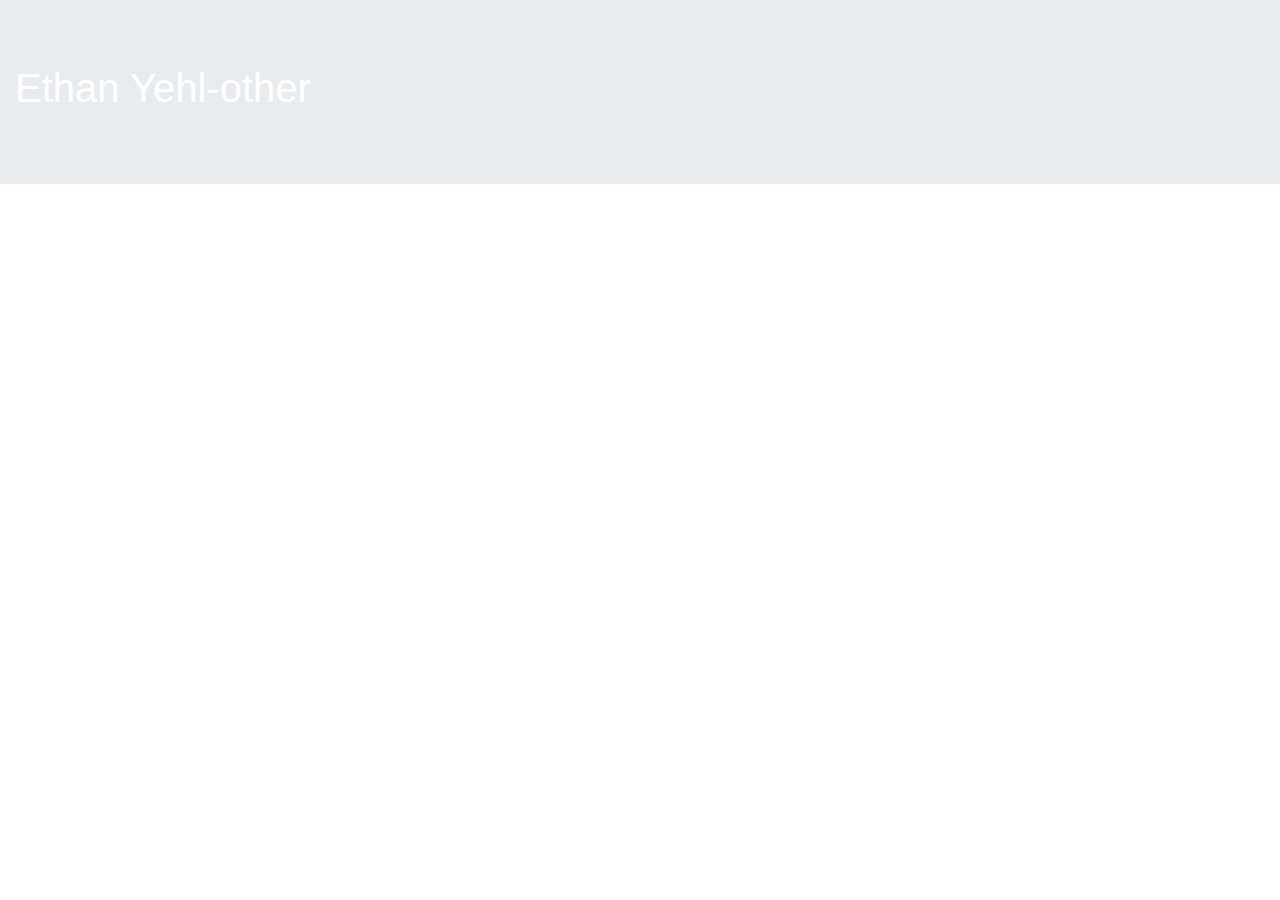
==== webFinal/other.html @ befaa96f "comit 3/15" ====
<!DOCTYPE html>
<html>
    <head>
        <!-- Latest compiled and minified CSS -->
<link rel="stylesheet" href="https://maxcdn.bootstrapcdn.com/bootstrap/4.2.1/css/bootstrap.min.css">

<!-- jQuery library -->
<script src="https://ajax.googleapis.com/ajax/libs/jquery/3.3.1/jquery.min.js"></script>

<!-- Popper JS -->
<script src="https://cdnjs.cloudflare.com/ajax/libs/popper.js/1.14.6/umd/popper.min.js"></script>

<!-- Latest compiled JavaScript -->
<script src="https://maxcdn.bootstrapcdn.com/bootstrap/4.2.1/js/bootstrap.min.js"></script>
<!-- external css -->
<link rel="stylesheet" type="text/css" href="MYSTYLE.CSS">
    </head>
    <body>
        <div class="jumbotron jumbotron-fluid" id="other-jumbo">
            <div class="container-fluid">
                <h1>Ethan Yehl-other</h1> 
            </div>
        </div>
        
    </body>
---- webFinal/MYSTYLE.CSS ----
.jumbotron {
    color:black;
    background-image: url(images3/football.png);
}
img {
    width:1000px;
}
#other-jumbo {
    background-image: url(https://media.comicbook.com/2017/08/amazon-sale-1015149.jpg);
    color:white;
}
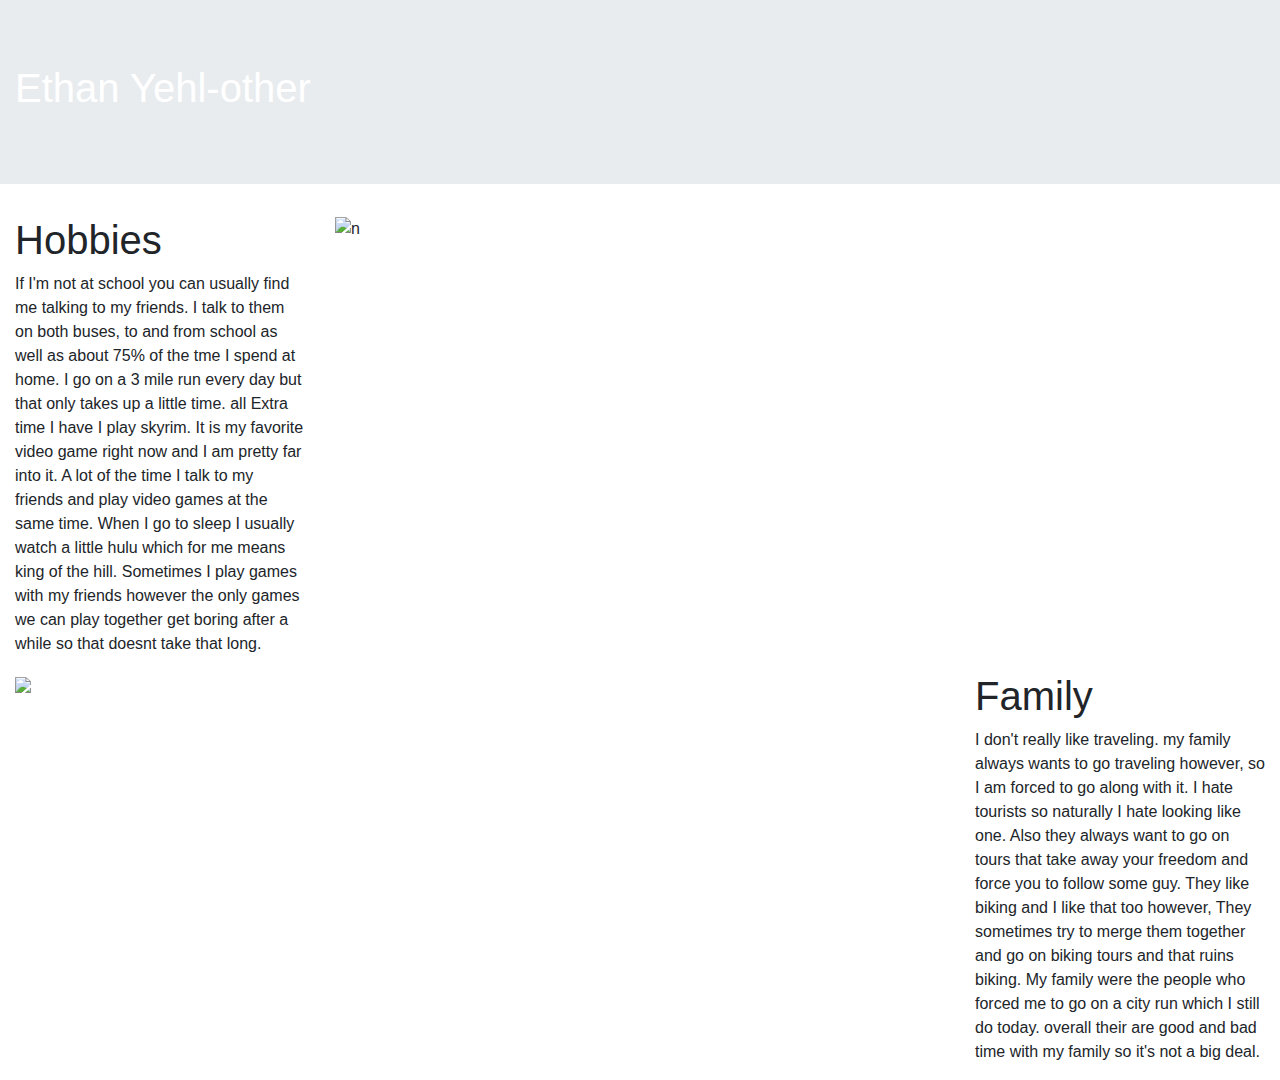
==== commit f96372ef: "comit 3/13/19" ====
--- a/webFinal/other.html
+++ b/webFinal/other.html
@@ -21,6 +21,28 @@
                 <h1>Ethan Yehl-other</h1> 
             </div>
         </div>
-        
+        <div class="container-fluid">
+            <div class="row">
+                <div class="col-lg-3">
+                 <h1>Hobbies</h1>
+                 <p>If I'm not at school you can usually find me talking to my friends. I talk to them on both buses, to and from school as well as about 75% of the tme I spend at home. I go on a 3 mile run every day but that only takes up a little time. all Extra time I have I play skyrim. It is my favorite video game right now and I am pretty far into it. A lot of the time I talk to my friends and play video games at the same time. When I go to sleep I usually watch a little hulu which for me means king of the hill. Sometimes I play games with my friends however the only games we can play together get boring after a while so that doesnt take that long.</p>
+                </div>
+                <div class="col-lg-9">
+                    <img src="https://www.nfm.com/productimages/50959881/1/L/" alt="n">
+                </div>
+            </div>
+        </div>
+        <div class="container-fluid">
+            <div class="row">
+
+                <div class="col-lg-9">
+                 <img src="https://cdn.theatlantic.com/assets/media/img/mt/2016/02/koth/lead_720_405.jpg?mod=1533691805" class="img2">
+                </div>
+                <div class="col-lg-3">
+                    <h1>Family</h1>
+                    <p>I don't really like traveling. my family always wants to go traveling however, so I am forced to go along with it. I hate tourists so naturally I hate looking like one. Also they always want to go on tours that take away your freedom and force you to follow some guy. They like biking and I like that too however, They sometimes try to merge them together and go on biking tours and that ruins biking. My family were the people who forced me to go on a city run which I still do today. overall their are good and bad time with my family so it's not a big deal.</p>
+                </div>
+            </div>
+        </div>
     </body>
         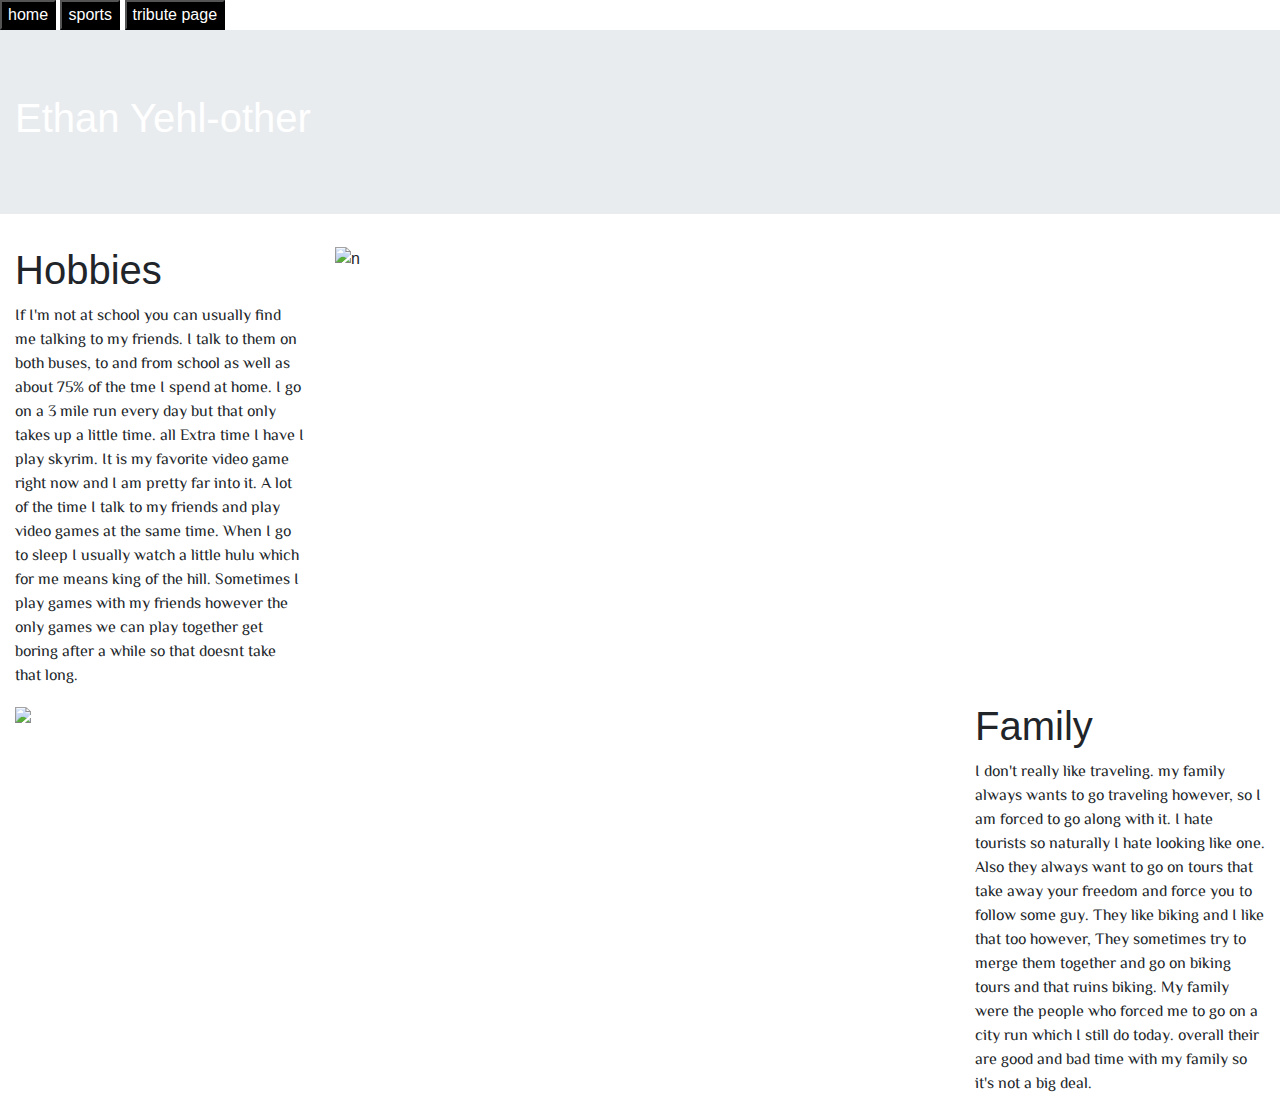
==== commit 546c9325: "3/18 commit" ====
--- a/webFinal/other.html
+++ b/webFinal/other.html
@@ -14,8 +14,14 @@
 <script src="https://maxcdn.bootstrapcdn.com/bootstrap/4.2.1/js/bootstrap.min.js"></script>
 <!-- external css -->
 <link rel="stylesheet" type="text/css" href="MYSTYLE.CSS">
+<!-- font -->
+<link href="https://fonts.googleapis.com/css?family=ZCOOL+XiaoWei" rel="stylesheet">
     </head>
     <body>
+      <a href="index.html"><button type="button">home</button></a>
+      <a href="sports.html"><button type="button">sports</button></a>
+      
+      <a href="tribute.cite/index.html"><button type="button">tribute page</button></a>
         <div class="jumbotron jumbotron-fluid" id="other-jumbo">
             <div class="container-fluid">
                 <h1>Ethan Yehl-other</h1> 
--- a/webFinal/MYSTYLE.CSS
+++ b/webFinal/MYSTYLE.CSS
@@ -3,9 +3,19 @@
     background-image: url(images3/football.png);
 }
 img {
-    width:1000px;
+    width:500px;
 }
 #other-jumbo {
     background-image: url(https://media.comicbook.com/2017/08/amazon-sale-1015149.jpg);
     color:white;
+}
+.img2 {
+    width:700px;
+}
+p {
+    font-family: 'ZCOOL XiaoWei', serif;
+}
+button {
+    background-color:black;
+    color:white;
 }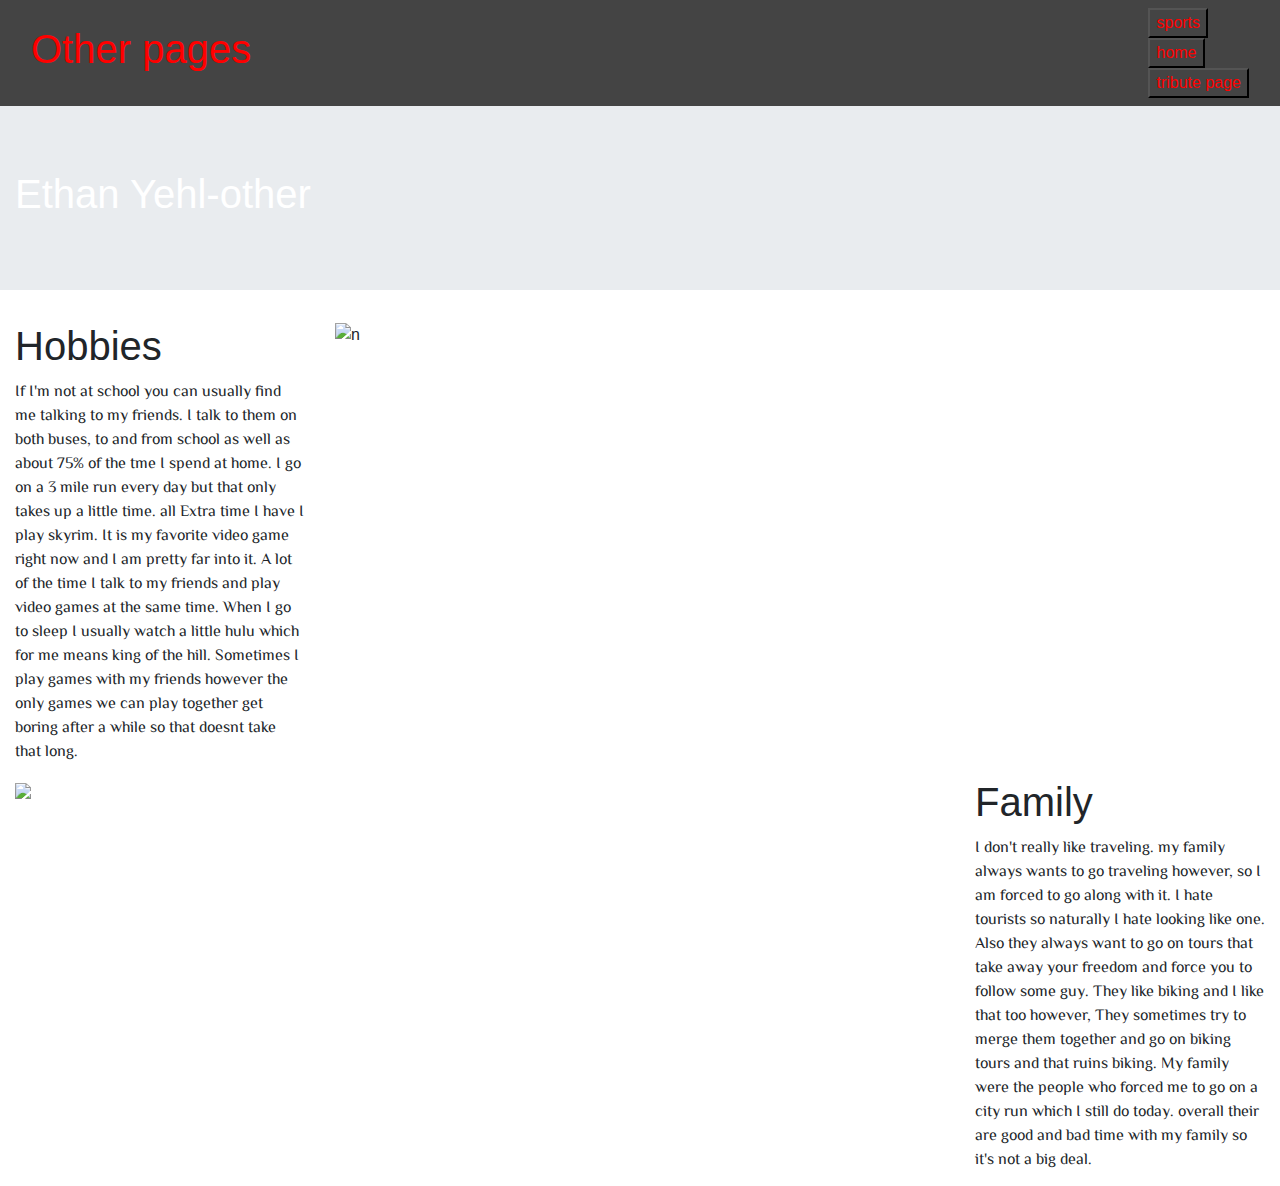
==== commit 78868a1c: "commit 3/20" ====
--- a/webFinal/other.html
+++ b/webFinal/other.html
@@ -18,10 +18,18 @@
 <link href="https://fonts.googleapis.com/css?family=ZCOOL+XiaoWei" rel="stylesheet">
     </head>
     <body>
-      <a href="index.html"><button type="button">home</button></a>
-      <a href="sports.html"><button type="button">sports</button></a>
-      
-      <a href="tribute.cite/index.html"><button type="button">tribute page</button></a>
+<nav class="navbar navbar-default">
+  <div class="container-fluid">
+    <div class="navbar-header">
+      <h1 id="nv">Other pages</h1>
+    </div>
+    <ul class="nav navbar-nav">
+      <li>      <a href="sports.html"><button type="button">sports</button></a></li>
+     <li>     <a href="index.html"><button type="button">home</button></a></li>
+     <li><a href="tribute.html"><button type="button">tribute page</button></a></li>
+    </ul>
+  </div>
+</nav>
         <div class="jumbotron jumbotron-fluid" id="other-jumbo">
             <div class="container-fluid">
                 <h1>Ethan Yehl-other</h1> 
--- a/webFinal/MYSTYLE.CSS
+++ b/webFinal/MYSTYLE.CSS
@@ -16,6 +16,12 @@
     font-family: 'ZCOOL XiaoWei', serif;
 }
 button {
-    background-color:black;
-    color:white;
+    background-color:#444;
+    color: red;
+}
+.navbar {
+    background-color:#444;
+}
+#nv {
+    color:red;
 }